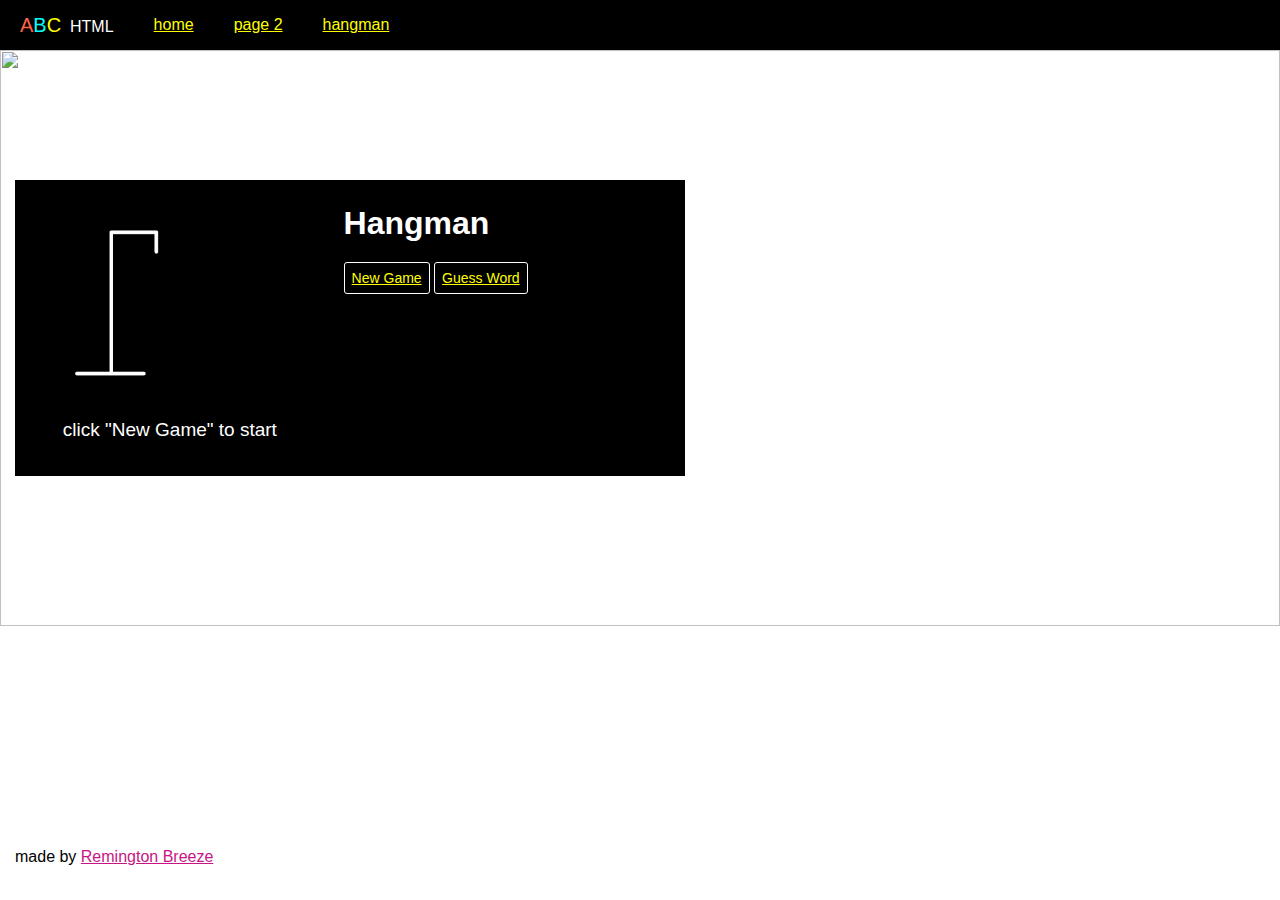
==== hangman.html @ 3a0c9ad8 "project-2" ====
<!-- index.html  -->
<!DOCTYPE HTML>
<html lang="en">
<head>
  <meta charset="utf-8">
  <meta name="viewport" content="width=device-width, initial-scale=1">
  <title> Hangman </title>
  <!-- CSS -->
  <link rel="stylesheet" type="text/css" href="./style.css">

</head>

<body onkeypress="guessLetter()">
<nav>
  <ul>
    <li> 
      <span id="a">A</span><!--
      --><span id="b">B</span><!--
      --><span id="c">C</span>
      &nbsp;HTML
    </li>
    <li><a href="index.html">home</a></li>
    <li><a href="page2.html">page 2</a></li>
    <li><a href="hangman.html">hangman</a></li>
  </ul>
</nav>

<img class="splash" 
    src="https://images.unsplash.com/photo-1513957723230-c330c6152342?ixlib=rb-0.3.5&ixid=eyJhcHBfaWQiOjEyMDd9&s=7096631b15c84631b3f42179ccab6545&auto=format&fit=crop&w=1350&q=80">

<div class="content hangman-content">
  <div class="left">
    <div id="hiddenword" style="display: none"></div>
    <img id="hangman" src="images/base.png">
    <div id="game">click "New Game" to start</div>
  </div>
  <div class="right">
    <h1>Hangman</h1>
    <button onclick="startGame()" class="button">New Game</button>
    <button onclick="showPrompt()" class="button">Guess Word</button>
    <input id="guessbox" style="display: none" placeholder="guess your word here...">
    <button onclick="guessWord()" class="button" id="guessbutton" style="display: none">Guess</button>
  </div>
</div>

<p class="sig"> made by <a href="https://breeze.software" target="_blank">Remington Breeze</a></p>

<script src="hangman.js"></script>
</body>
</html>
---- style.css ----
// style.css

html,
body {
  margin: 0;
  height: 100%;
}

body {
  margin: 0;
  padding: 0;
  top: 0;
  font-family: "Comic Sans MS", sans-serif;
}

a {
  color: yellow;
}

nav {
  margin: 0;
  padding: 0;
  height: 50px;
  width: 100%;
  background-color: black;
  color: white;
}

#a, #b, #c {
  font-size: 20px;
}

#a {
  color: tomato;
}

#b {
  color: cyan;
}

#c {
  color: yellow;
}

ul {
  display: table;
  height: 50px;
  list-style: none;
  margin: 0;
  padding: 0;
}

ul li {
  float: left;
  margin: 0px 20px;
  line-height: 50px;
}

.splash {
  position: absolute;
  top: 50px;
  width: 100%;
  height: 80%;
  object-fit: cover;
}

.content {
  color: white;
  z-index: 10;
  display: block;
  margin: 0 auto;
  background-color: black;
  text-align: center;
  position: absolute;
  top: 30%;
  margin-left: 15px;
  padding: 15px;
}

h1 {
  text-align: left;
  margin: 0;
  margin-top: 10px;
}

table {
  border-collapse: collapse;
  margin-top: 20px;
}

th {
  font-weight: bold;
}

th, td {
  padding: 10px;
}

table, th, td {
  border: 1px solid yellow;
}

.dropdown {
  display: block;
  text-align: left;
  margin-top: 10px;
}

#dropdown-stuff {
  display: none;
  position: absolute;
  margin-top: 5px;
  margin-left: -3px;
  border: 2px solid white;
  background: black;
  z-index: 1;
  padding: 10px;
}

.dropdown:hover #dropdown-stuff {
  display: block;
}

.sig {
  position: absolute;
  bottom: 2%;
  margin-left: 15px;
}

.sig a {
  color: mediumvioletred;
}

.right, .left {
  display: inline-block;
  float: left;
  width: 47%;
}

.left {
  margin-left: 2%;
}

.button {
  background: black;
  color: yellow;
  text-decoration: underline;
  padding: 7px;
  border: 1px solid white;
  border-radius: 3px;
  display: inline-block;
  margin-top: 20px;
  font-family: "Comic Sans MS", sans-serif;
  font-size: 14px;
}

.hangman-content {
  top: 20%;
  width: 50%;
  text-align: left;
}

#game {
  margin-top: 10px;
  font-size: 19px;
  margin-bottom: 20px;
  padding-left: 20px;
}

#hangman {
  margin-top: 10px;
  height: 200px;
}

input {
  font-family: "Comic Sans MS", sans-serif;
  color: lightblue;
  background: black;
  border-radius: 3px;
  border: 1px solid white;
  font-size: 14px;
  margin-top: 10px;
  padding: 5px;
}
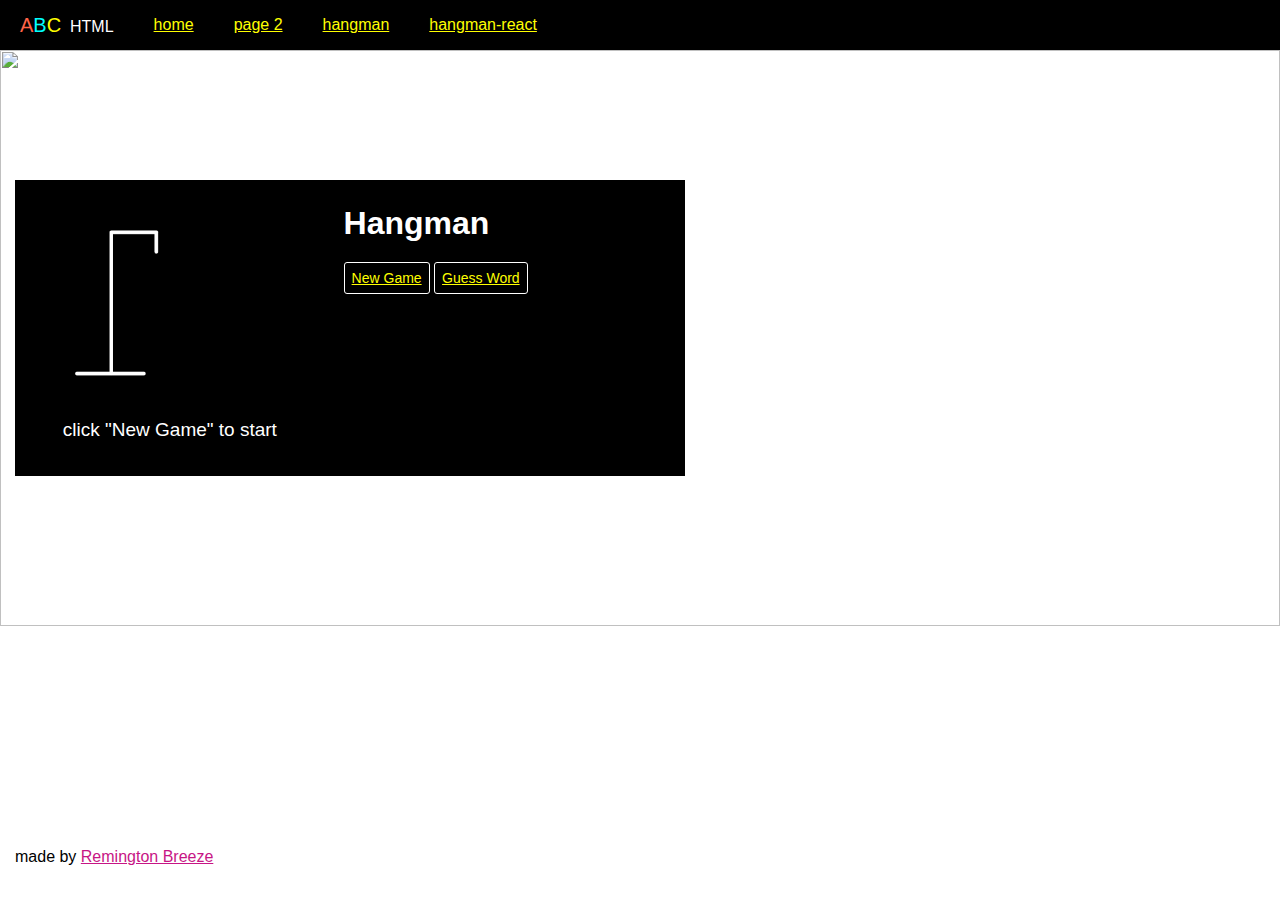
==== commit b296f1f4: "v3" ====
--- a/hangman.html
+++ b/hangman.html
@@ -22,6 +22,7 @@
     <li><a href="index.html">home</a></li>
     <li><a href="page2.html">page 2</a></li>
     <li><a href="hangman.html">hangman</a></li>
+    <li><a href="hangman-react.html">hangman-react</a></li>
   </ul>
 </nav>
 
